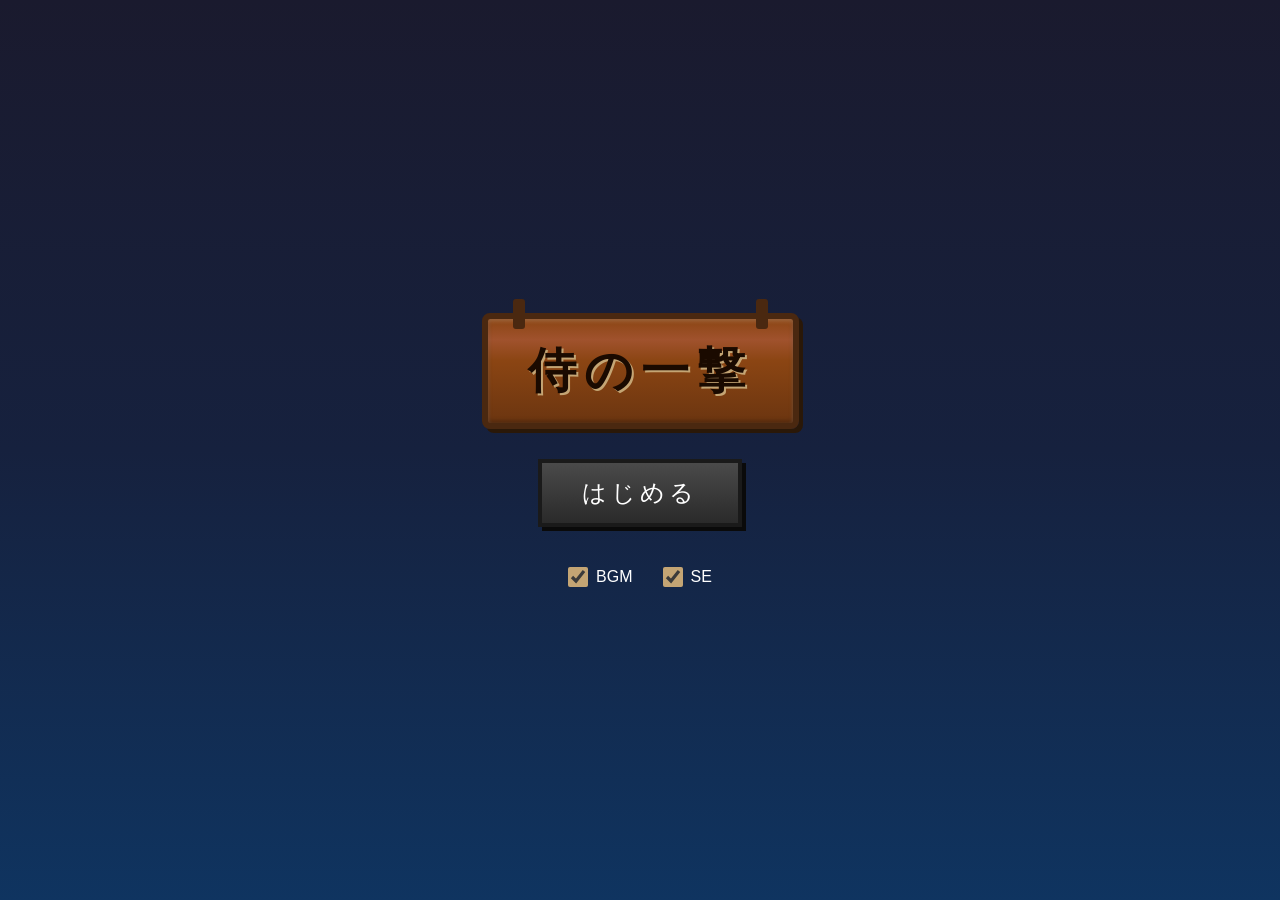
==== 刹那/index.html @ 4270170d "画像差し替え前の完成版 - すれ違いアニメーション（勝利・敗北両方） - 勝利セリフ表示（プレイヤー・敵両方） - ブラックアウト場面転換 - 会話表示タイミング修正  🤖 Generated wit" ====
<!DOCTYPE html>
<html lang="ja">
<head>
    <meta charset="UTF-8">
    <meta name="viewport" content="width=device-width, initial-scale=1.0, maximum-scale=1.0, user-scalable=no">
    <meta name="apple-mobile-web-app-capable" content="yes">
    <meta name="screen-orientation" content="portrait">
    <title>侍の一撃</title>
    <link rel="stylesheet" href="css/style.css">
</head>
<body>
    <div id="game-container">
        <canvas id="game-canvas"></canvas>

        <!-- タイトル画面 -->
        <div id="title-screen" class="screen">
            <div class="title-content">
                <div class="wooden-sign">
                    <h1>侍の一撃</h1>
                </div>
                <button id="start-btn" class="pixel-btn">はじめる</button>
                <div class="settings">
                    <label class="toggle-label">
                        <input type="checkbox" id="bgm-toggle" checked>
                        <span>BGM</span>
                    </label>
                    <label class="toggle-label">
                        <input type="checkbox" id="se-toggle" checked>
                        <span>SE</span>
                    </label>
                </div>
            </div>
        </div>

        <!-- ゲーム画面 -->
        <div id="game-screen" class="screen hidden">
            <div id="ui-top">
                <span id="current-score">現在：0人斬り</span>
                <span id="high-score">最高：0人斬り</span>
            </div>

            <!-- 木の板（反応時間表示） -->
            <div id="time-board" class="hidden">
                <div id="time-display">--- ms</div>
            </div>

            <div id="dialogue-box" class="hidden">
                <span id="dialogue-name"></span>
                <span id="dialogue-text"></span>
            </div>
            <div id="victory-line" class="hidden">
                <span class="speaker"></span>
                <span class="line"></span>
            </div>
            <div id="center-text"></div>
        </div>

        <!-- リザルト画面 -->
        <div id="result-screen" class="screen hidden">
            <div class="result-content">
                <div id="result-message"></div>
                <div id="result-score"></div>
                <div id="result-time"></div>
                <button id="retry-btn" class="pixel-btn">もう一度</button>
                <button id="title-btn" class="pixel-btn">タイトルへ</button>
            </div>
        </div>
    </div>

    <script src="js/audio.js"></script>
    <script src="js/characters.js"></script>
    <script src="js/dialogues.js"></script>
    <script src="js/renderer.js"></script>
    <script src="js/game.js"></script>
    <script src="js/main.js"></script>
</body>
</html>
---- 刹那/css/style.css ----
/* ドット絵風フォント用 */
@font-face {
    font-family: 'PixelMplus';
    src: local('PixelMplus10'), local('PixelMplus12');
}

* {
    margin: 0;
    padding: 0;
    box-sizing: border-box;
    -webkit-tap-highlight-color: transparent;
    -webkit-touch-callout: none;
    -webkit-user-select: none;
    user-select: none;
}

html, body {
    width: 100%;
    height: 100%;
    overflow: hidden;
    background: #000;
    font-family: 'Hiragino Kaku Gothic ProN', 'PixelMplus', sans-serif;
}

#game-container {
    position: relative;
    width: 100%;
    height: 100%;
    max-width: 100vw;
    max-height: 100vh;
    margin: 0 auto;
    overflow: hidden;
    image-rendering: pixelated;
    image-rendering: crisp-edges;
}

#game-canvas {
    position: absolute;
    top: 0;
    left: 0;
    width: 100%;
    height: 100%;
    image-rendering: pixelated;
    image-rendering: crisp-edges;
}

.screen {
    position: absolute;
    top: 0;
    left: 0;
    width: 100%;
    height: 100%;
    display: flex;
    justify-content: center;
    align-items: center;
}

.hidden {
    display: none !important;
}

/* タイトル画面 */
#title-screen {
    background: linear-gradient(to bottom, #1a1a2e 0%, #16213e 50%, #0f3460 100%);
    flex-direction: column;
}

.title-content {
    display: flex;
    flex-direction: column;
    align-items: center;
    gap: 30px;
}

.wooden-sign {
    background: linear-gradient(to bottom, #8B4513 0%, #A0522D 20%, #8B4513 40%, #6B3510 100%);
    border: 6px solid #4a2810;
    border-radius: 8px;
    padding: 20px 40px;
    box-shadow:
        inset 0 2px 4px rgba(255,255,255,0.2),
        inset 0 -2px 4px rgba(0,0,0,0.3),
        4px 4px 0 #2a1808;
    position: relative;
}

.wooden-sign::before,
.wooden-sign::after {
    content: '';
    position: absolute;
    top: -20px;
    width: 12px;
    height: 30px;
    background: #4a2810;
    border-radius: 3px;
}

.wooden-sign::before {
    left: 25px;
}

.wooden-sign::after {
    right: 25px;
}

.wooden-sign h1 {
    font-size: 36px;
    color: #1a0a00;
    text-shadow: 2px 2px 0 #c4a574;
    font-weight: bold;
    letter-spacing: 6px;
}

.pixel-btn {
    background: linear-gradient(to bottom, #4a4a4a 0%, #3a3a3a 50%, #2a2a2a 100%);
    border: 4px solid #1a1a1a;
    color: #fff;
    font-size: 20px;
    padding: 12px 36px;
    cursor: pointer;
    font-family: inherit;
    letter-spacing: 4px;
    box-shadow: 4px 4px 0 #0a0a0a;
    transition: transform 0.1s, box-shadow 0.1s;
}

.pixel-btn:active {
    transform: translate(2px, 2px);
    box-shadow: 2px 2px 0 #0a0a0a;
}

.settings {
    display: flex;
    gap: 30px;
    margin-top: 10px;
}

.toggle-label {
    display: flex;
    align-items: center;
    gap: 8px;
    color: #888;
    font-size: 16px;
    cursor: pointer;
}

.toggle-label input[type="checkbox"] {
    width: 20px;
    height: 20px;
    cursor: pointer;
    accent-color: #c4a574;
}

.toggle-label input[type="checkbox"]:checked + span {
    color: #fff;
}

/* ゲーム画面 */
#game-screen {
    pointer-events: auto;
    touch-action: manipulation;
}

#ui-top {
    position: absolute;
    top: 15px;
    left: 0;
    right: 0;
    display: flex;
    flex-direction: column;
    align-items: center;
    gap: 5px;
    font-size: 14px;
    color: #fff;
    text-shadow: 2px 2px 0 #000;
    z-index: 10;
}

/* 木の板（反応時間表示）- フィールド上に配置 */
#time-board {
    position: absolute;
    bottom: 25%;
    left: 50%;
    transform: translateX(-50%);
    z-index: 15;
}

#time-board::before {
    content: '';
    position: absolute;
    bottom: -30px;
    left: 50%;
    transform: translateX(-50%);
    width: 8px;
    height: 35px;
    background: linear-gradient(to bottom, #5a4030, #3a2818);
    border-radius: 2px;
}

#time-display {
    background: linear-gradient(to bottom, #8B4513 0%, #A0522D 30%, #8B4513 70%, #6B3510 100%);
    border: 4px solid #4a2810;
    border-radius: 6px;
    padding: 8px 20px;
    font-size: 24px;
    font-weight: bold;
    color: #1a0a00;
    text-shadow: 1px 1px 0 #c4a574;
    box-shadow:
        inset 0 2px 3px rgba(255,255,255,0.2),
        inset 0 -2px 3px rgba(0,0,0,0.3),
        3px 3px 0 #2a1808;
    min-width: 100px;
    text-align: center;
    letter-spacing: 2px;
}

#time-display.excellent {
    color: #006400;
    text-shadow: 1px 1px 0 #90EE90;
}

#time-display.good {
    color: #1a0a00;
}

#time-display.slow {
    color: #8B0000;
    text-shadow: 1px 1px 0 #FFB6C1;
}

#time-display.limit {
    color: #1a0a00;
    font-size: 18px;
}

#time-display.enemy {
    color: #8B0000;
    text-shadow: 1px 1px 0 #FFB6C1;
}

#dialogue-box {
    position: absolute;
    bottom: 80px;
    left: 50%;
    transform: translateX(-50%);
    background: rgba(0, 0, 0, 0.9);
    border: 3px solid #c4a574;
    padding: 12px 20px;
    width: 90%;
    max-width: 350px;
    z-index: 20;
}

#dialogue-name {
    color: #c4a574;
    font-size: 12px;
    display: block;
    margin-bottom: 5px;
}

#dialogue-text {
    color: #fff;
    font-size: 15px;
    line-height: 1.5;
}

#center-text {
    position: absolute;
    top: 40%;
    left: 50%;
    transform: translate(-50%, -50%);
    font-size: 72px;
    color: #fff;
    text-shadow:
        0 0 20px rgba(255, 255, 255, 0.8),
        0 0 40px rgba(255, 255, 255, 0.5),
        4px 4px 0 #000;
    z-index: 30;
    pointer-events: none;
    opacity: 0;
    transition: opacity 0.05s;
    font-weight: bold;
}

#center-text.visible {
    opacity: 1;
}

#center-text.shoubu {
    font-size: 56px;
    color: #c4a574;
}

/* リザルト画面 */
#result-screen {
    background: rgba(0, 0, 0, 0.9);
    flex-direction: column;
}

.result-content {
    display: flex;
    flex-direction: column;
    align-items: center;
    gap: 15px;
}

#result-message {
    font-size: 32px;
    color: #c4a574;
    text-shadow: 2px 2px 0 #000;
}

#result-score {
    font-size: 24px;
    color: #fff;
    text-shadow: 2px 2px 0 #000;
}

#result-time {
    font-size: 18px;
    color: #aaa;
    text-shadow: 1px 1px 0 #000;
}

/* 画面フラッシュ効果 */
.flash-overlay {
    position: fixed;
    top: 0;
    left: 0;
    width: 100%;
    height: 100%;
    background: #000;
    pointer-events: none;
    z-index: 100;
    opacity: 0;
}

.flash-overlay.active {
    animation: flash 0.3s ease-out;
}

@keyframes flash {
    0% { opacity: 0.8; }
    100% { opacity: 0; }
}

/* ブラックアウト効果（場面転換用） */
.blackout-overlay {
    position: fixed;
    top: 0;
    left: 0;
    width: 100%;
    height: 100%;
    background: #000;
    pointer-events: none;
    z-index: 100;
    opacity: 0;
    transition: opacity 0.4s ease-in-out;
}

.blackout-overlay.active {
    opacity: 1;
}

/* 勝利セリフ表示 */
#victory-line {
    position: absolute;
    bottom: 30%;
    left: 50%;
    transform: translateX(-50%);
    background: rgba(0, 0, 0, 0.85);
    border: 3px solid #c4a574;
    padding: 15px 25px;
    width: 85%;
    max-width: 320px;
    z-index: 25;
    text-align: center;
}

#victory-line .speaker {
    color: #c4a574;
    font-size: 12px;
    display: block;
    margin-bottom: 8px;
}

#victory-line .line {
    color: #fff;
    font-size: 16px;
    line-height: 1.5;
}

/* 縦画面がデフォルト - 横画面時のメッセージは不要 */
#rotate-message {
    display: none;
}

/* スマホ対応（縦画面ベース） */
@media (max-height: 500px) {
    .wooden-sign h1 {
        font-size: 28px;
        letter-spacing: 4px;
    }

    .wooden-sign {
        padding: 12px 25px;
    }

    .pixel-btn {
        font-size: 16px;
        padding: 8px 24px;
    }

    #center-text {
        font-size: 56px;
    }
}

/* 大きい画面対応 */
@media (min-width: 768px) {
    .wooden-sign h1 {
        font-size: 48px;
        letter-spacing: 8px;
    }

    .pixel-btn {
        font-size: 24px;
        padding: 14px 40px;
    }

    #ui-top {
        font-size: 18px;
    }

    #time-display {
        font-size: 32px;
        padding: 12px 30px;
    }

    #center-text {
        font-size: 96px;
    }

    #dialogue-box {
        max-width: 500px;
        padding: 15px 25px;
    }

    #dialogue-text {
        font-size: 18px;
    }
}
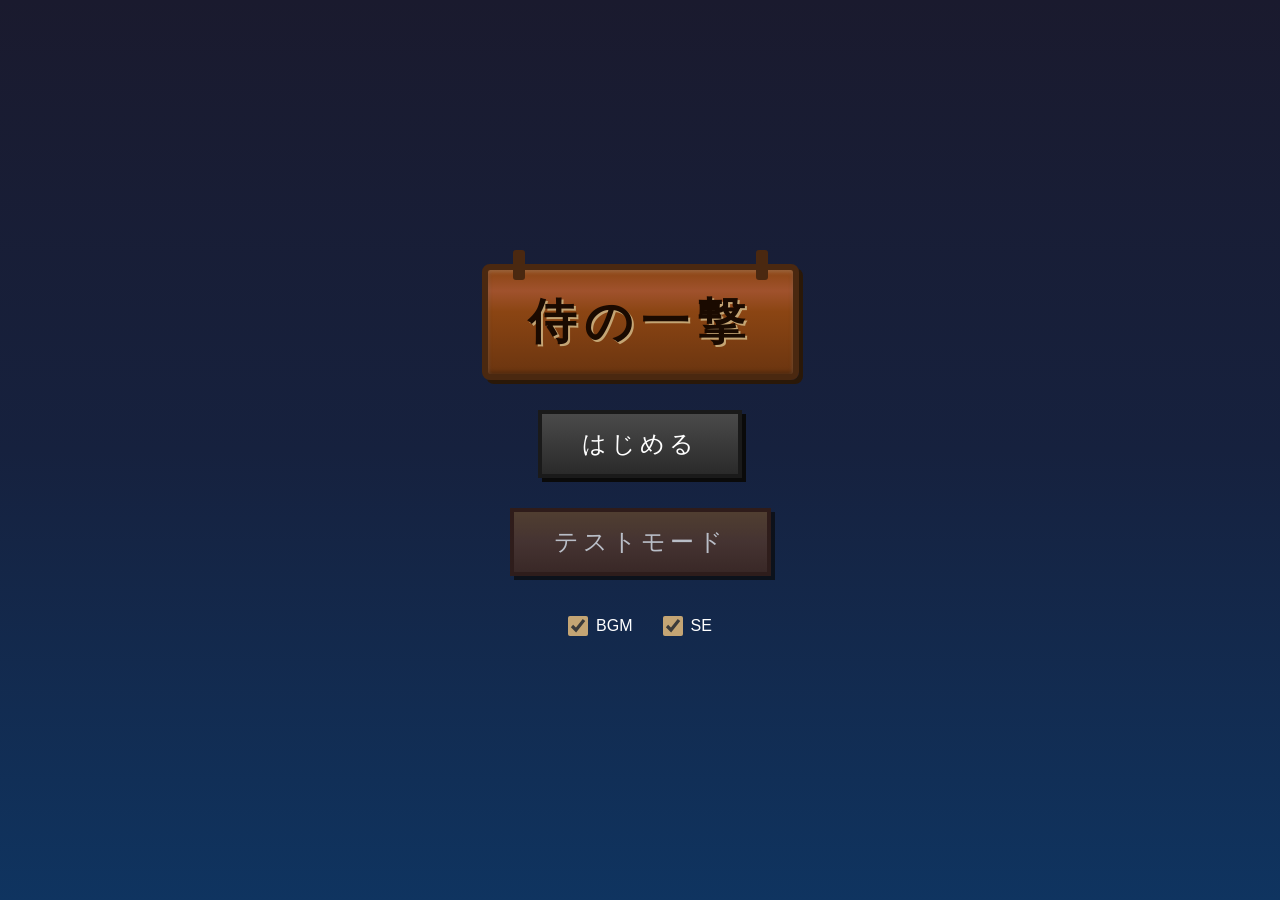
==== commit e19eae5c: "画像差し替え機能とテストモードを実装 - キャラクター/背景画像の読み込み・描画機能を追加 - 画像がない場合はテキストスプライトにフォールバック - assets/images/にフォルダ構成を整備" ====
--- a/刹那/index.html
+++ b/刹那/index.html
@@ -19,6 +19,9 @@
                     <h1>侍の一撃</h1>
                 </div>
                 <button id="start-btn" class="pixel-btn">はじめる</button>
+                <!-- テストモード（削除時はこのブロックごと削除） -->
+                <button id="test-mode-btn" class="pixel-btn test-mode-btn">テストモード</button>
+                <!-- /テストモード -->
                 <div class="settings">
                     <label class="toggle-label">
                         <input type="checkbox" id="bgm-toggle" checked>
--- a/刹那/css/style.css
+++ b/刹那/css/style.css
@@ -128,6 +128,19 @@
     transform: translate(2px, 2px);
     box-shadow: 2px 2px 0 #0a0a0a;
 }
+
+/* テストモードボタン（削除時はこのブロックごと削除） */
+.test-mode-btn {
+    background: linear-gradient(to bottom, #6a4a2a 0%, #5a3a2a 50%, #4a2a1a 100%);
+    border: 4px solid #3a1a0a;
+    font-size: 14px;
+    padding: 8px 20px;
+    opacity: 0.7;
+}
+.test-mode-btn:hover {
+    opacity: 1;
+}
+/* /テストモード */
 
 .settings {
     display: flex;
